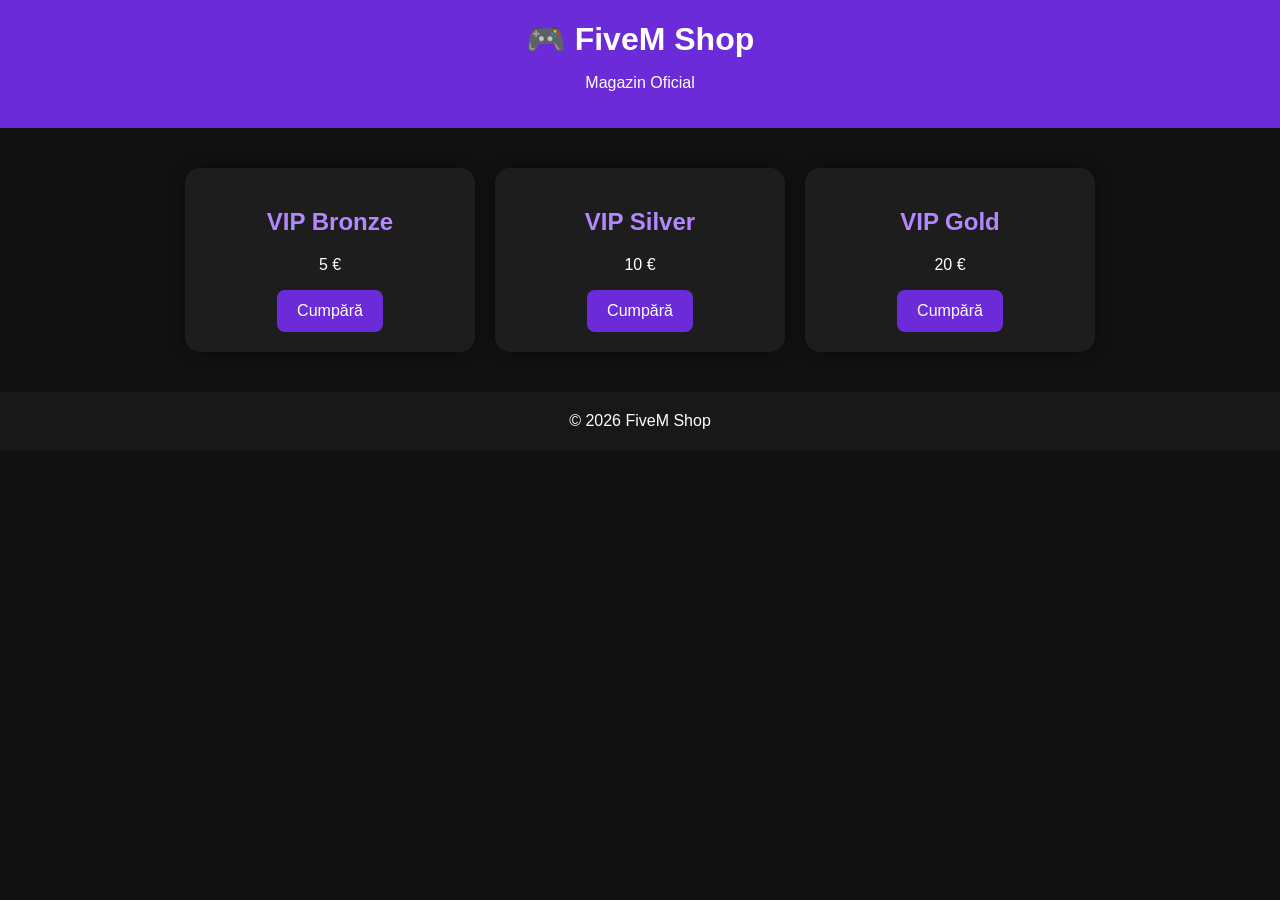
==== index.html @ a0fe1276 "Create index.html" ====
<!DOCTYPE html>
<html lang="ro">
<head>
<meta charset="UTF-8">
<meta name="viewport" content="width=device-width, initial-scale=1.0">
<title>FiveM Shop</title>

<style>
body{
margin:0;
font-family:Arial,sans-serif;
background:#111;
color:white;
}

header{
background:#6c2bd9;
padding:20px;
text-align:center;
}

header h1{
margin:0;
}

.container{
display:flex;
justify-content:center;
gap:20px;
flex-wrap:wrap;
padding:40px;
}

.card{
background:#1d1d1d;
padding:20px;
width:250px;
border-radius:15px;
text-align:center;
box-shadow:0 0 15px rgba(0,0,0,.4);
}

.card h2{
color:#b388ff;
}

button{
background:#6c2bd9;
color:white;
border:none;
padding:12px 20px;
border-radius:8px;
cursor:pointer;
font-size:16px;
}

button:hover{
background:#8247e5;
}

footer{
text-align:center;
padding:20px;
background:#181818;
}
</style>

</head>
<body>

<header>
<h1>🎮 FiveM Shop</h1>
<p>Magazin Oficial</p>
</header>

<div class="container">

<div class="card">
<h2>VIP Bronze</h2>
<p>5 €</p>
<button>Cumpără</button>
</div>

<div class="card">
<h2>VIP Silver</h2>
<p>10 €</p>
<button>Cumpără</button>
</div>

<div class="card">
<h2>VIP Gold</h2>
<p>20 €</p>
<button>Cumpără</button>
</div>

</div>

<footer>
© 2026 FiveM Shop
</footer>

</body>
</html>
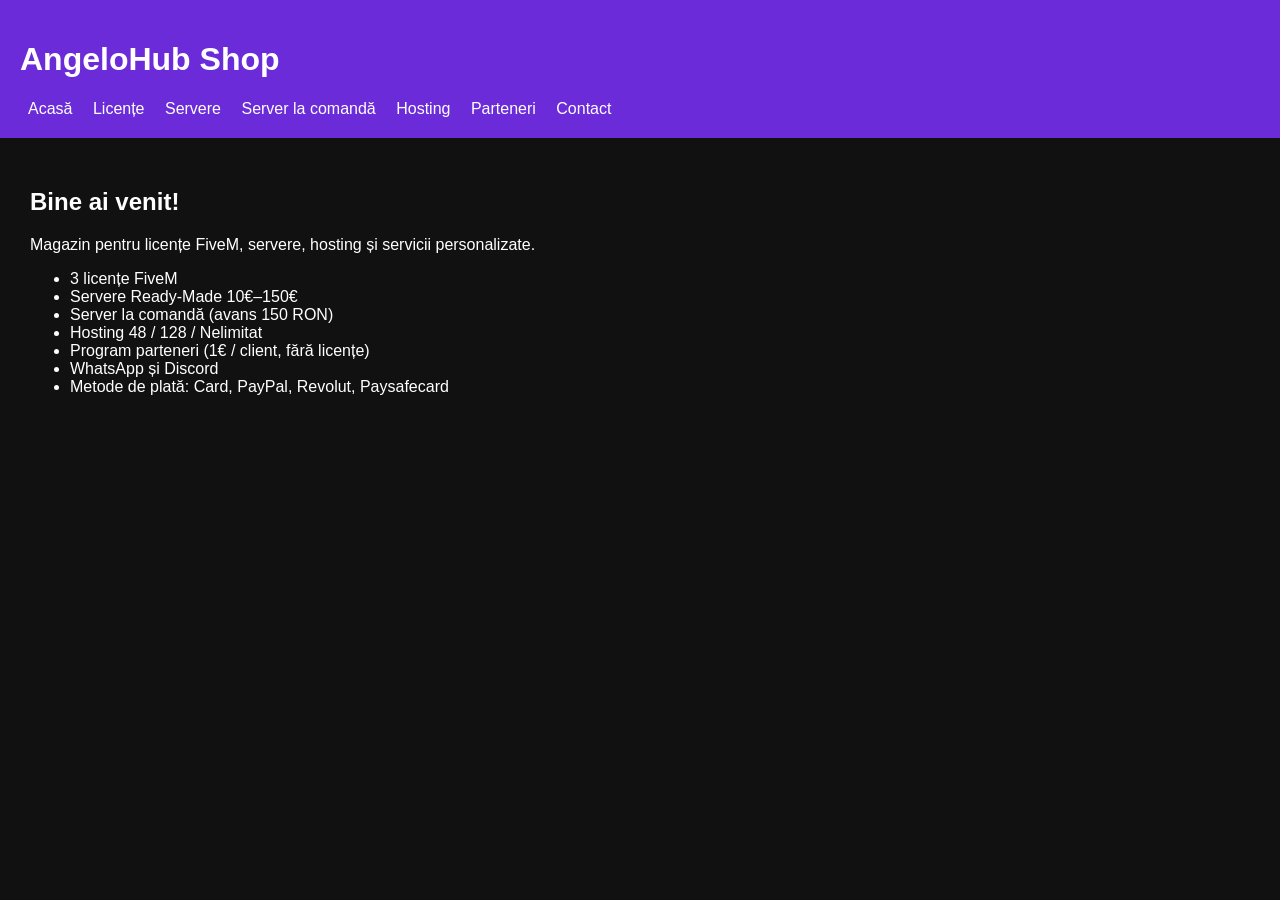
==== commit 4d9a8eca: "Add files via upload" ====
--- a/index.html
+++ b/index.html
@@ -1,103 +1,21 @@
-<!DOCTYPE html>
-<html lang="ro">
-<head>
-<meta charset="UTF-8">
-<meta name="viewport" content="width=device-width, initial-scale=1.0">
-<title>FiveM Shop</title>
-
-<style>
-body{
-margin:0;
-font-family:Arial,sans-serif;
-background:#111;
-color:white;
-}
-
-header{
-background:#6c2bd9;
-padding:20px;
-text-align:center;
-}
-
-header h1{
-margin:0;
-}
-
-.container{
-display:flex;
-justify-content:center;
-gap:20px;
-flex-wrap:wrap;
-padding:40px;
-}
-
-.card{
-background:#1d1d1d;
-padding:20px;
-width:250px;
-border-radius:15px;
-text-align:center;
-box-shadow:0 0 15px rgba(0,0,0,.4);
-}
-
-.card h2{
-color:#b388ff;
-}
-
-button{
-background:#6c2bd9;
-color:white;
-border:none;
-padding:12px 20px;
-border-radius:8px;
-cursor:pointer;
-font-size:16px;
-}
-
-button:hover{
-background:#8247e5;
-}
-
-footer{
-text-align:center;
-padding:20px;
-background:#181818;
-}
-</style>
-
-</head>
-<body>
-
-<header>
-<h1>🎮 FiveM Shop</h1>
-<p>Magazin Oficial</p>
-</header>
-
-<div class="container">
-
-<div class="card">
-<h2>VIP Bronze</h2>
-<p>5 €</p>
-<button>Cumpără</button>
-</div>
-
-<div class="card">
-<h2>VIP Silver</h2>
-<p>10 €</p>
-<button>Cumpără</button>
-</div>
-
-<div class="card">
-<h2>VIP Gold</h2>
-<p>20 €</p>
-<button>Cumpără</button>
-</div>
-
-</div>
-
-<footer>
-© 2026 FiveM Shop
-</footer>
-
-</body>
-</html>
+<!DOCTYPE html><html lang='ro'><head><meta charset='UTF-8'><meta name='viewport' content='width=device-width,initial-scale=1'>
+<title>AngeloHub Shop</title><link rel='stylesheet' href='style.css'></head><body>
+<header><h1>AngeloHub Shop</h1><nav>
+<a href='#'>Acasă</a> <a href='pages/licenses.html'>Licențe</a>
+<a href='pages/servers.html'>Servere</a>
+<a href='pages/custom.html'>Server la comandă</a>
+<a href='pages/hosting.html'>Hosting</a>
+<a href='pages/partners.html'>Parteneri</a>
+<a href='pages/contact.html'>Contact</a>
+</nav></header>
+<main><h2>Bine ai venit!</h2>
+<p>Magazin pentru licențe FiveM, servere, hosting și servicii personalizate.</p>
+<ul>
+<li>3 licențe FiveM</li>
+<li>Servere Ready-Made 10€–150€</li>
+<li>Server la comandă (avans 150 RON)</li>
+<li>Hosting 48 / 128 / Nelimitat</li>
+<li>Program parteneri (1€ / client, fără licențe)</li>
+<li>WhatsApp și Discord</li>
+<li>Metode de plată: Card, PayPal, Revolut, Paysafecard</li>
+</ul></main></body></html>
--- a/style.css
+++ b/style.css
@@ -0,0 +1 @@
+body{font-family:Arial;background:#111;color:#fff;margin:0}header{background:#6c2bd9;padding:20px}nav a{color:#fff;margin:8px;text-decoration:none}main{padding:30px}
